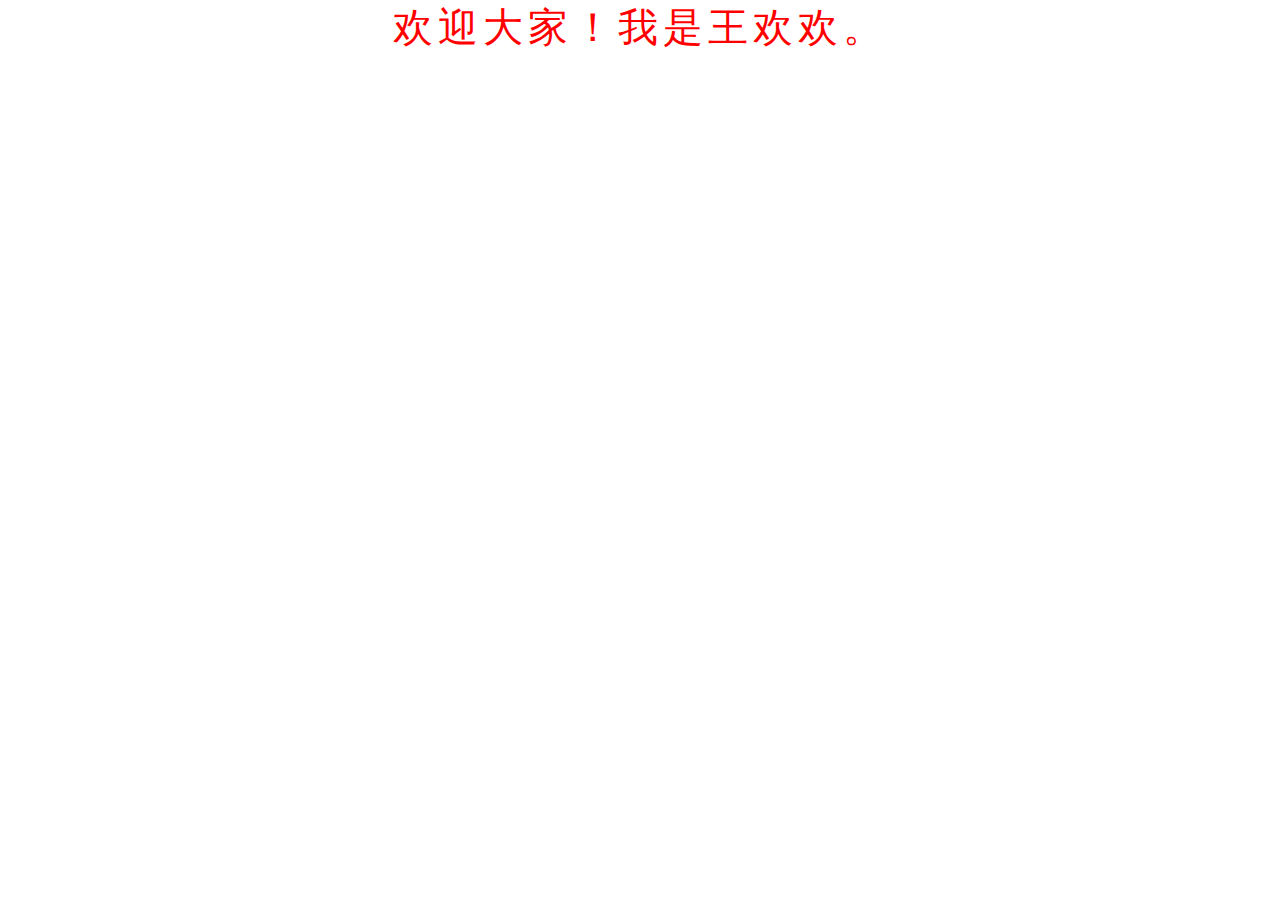
==== index.html @ d3076eb1 "Add files via upload" ====
<!DOCTYPE html>
<html lang="en">
<head>
    <meta charset="UTF-8">
    <title>Title</title>
    <style>
        *{margin:0;padding:0;font-size:40px;color:#ff0000;text-align:center;letter-spacing:5px;}
    </style>
</head>
<body>
<div>欢迎大家！我是王欢欢。</div>
</body>
</html>
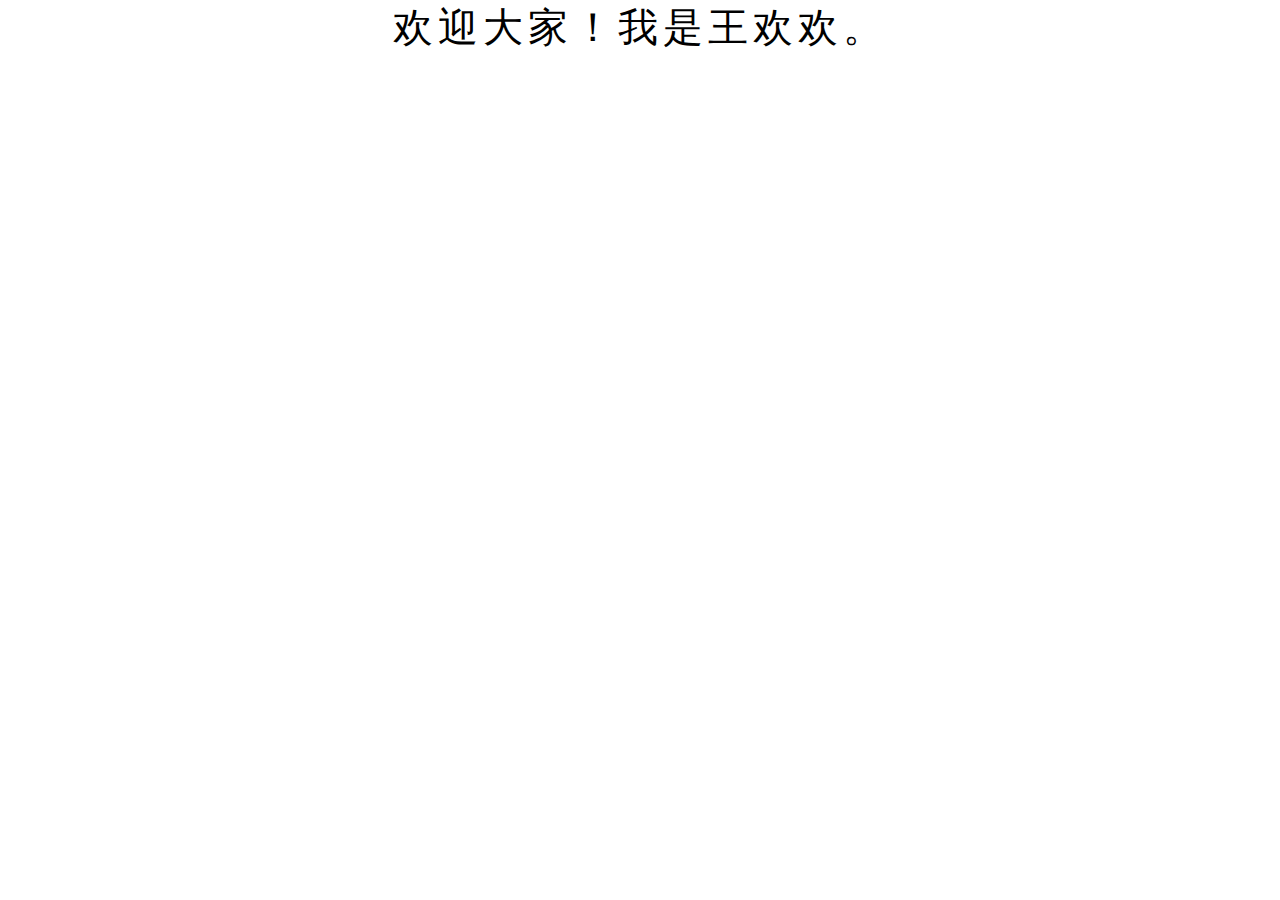
==== commit a966823c: "Update index.html" ====
--- a/index.html
+++ b/index.html
@@ -4,7 +4,7 @@
     <meta charset="UTF-8">
     <title>Title</title>
     <style>
-        *{margin:0;padding:0;font-size:40px;color:#ff0000;text-align:center;letter-spacing:5px;}
+        *{margin:0;padding:0;font-size:40px;color:#000000;text-align:center;letter-spacing:5px;}
     </style>
 </head>
 <body>
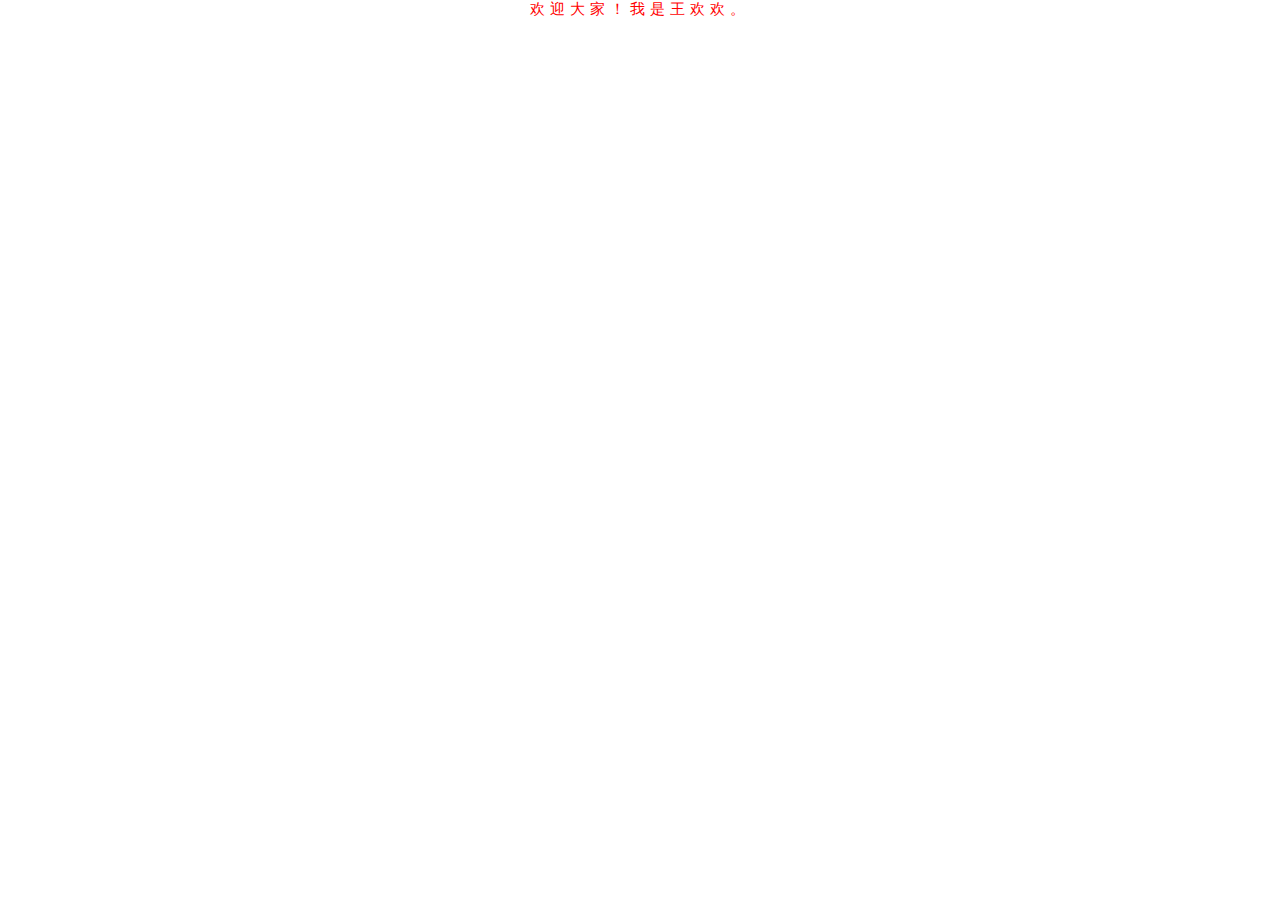
==== commit 8e1c0bf8: "Update index.html" ====
--- a/index.html
+++ b/index.html
@@ -4,7 +4,7 @@
     <meta charset="UTF-8">
     <title>Title</title>
     <style>
-        *{margin:0;padding:0;font-size:40px;color:#000000;text-align:center;letter-spacing:5px;}
+        *{margin:0;padding:0;font-size:15px;color:#ff0000;text-align:center;letter-spacing:5px;}
     </style>
 </head>
 <body>
